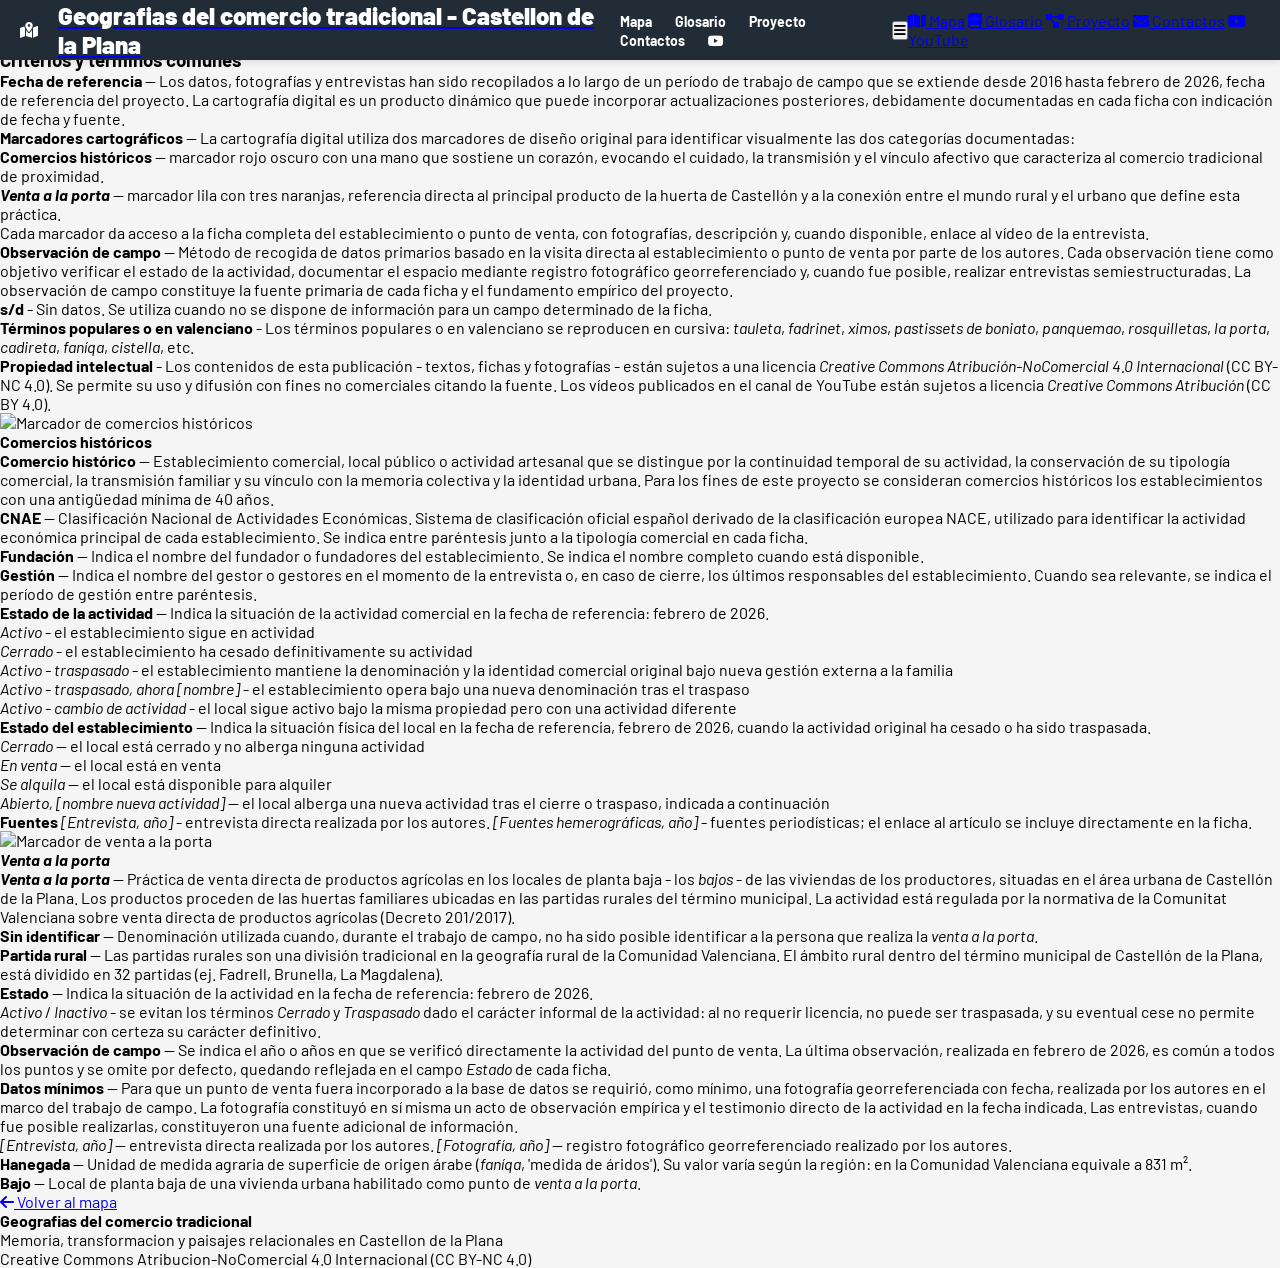
==== glosario.html @ eac3b972 "last updates" ====
<!DOCTYPE html>
<html lang="es">
<head>
    <meta charset="UTF-8">
    <meta name="viewport" content="width=device-width, initial-scale=1.0">
    <title>Glosario - Geografias del comercio tradicional</title>
    <link rel="icon" type="image/x-icon" href="./favicon.ico">

    <link rel="stylesheet" href="https://cdnjs.cloudflare.com/ajax/libs/font-awesome/6.4.0/css/all.min.css">
    <link href="https://fonts.googleapis.com/css2?family=Barlow:wght@400;700;900&display=swap" rel="stylesheet">
    <link rel="stylesheet" href="./styles.css">
</head>
<!-- Google tag (gtag.js) -->
<script async src="https://www.googletagmanager.com/gtag/js?id=G-8D09RB8N16"></script>
<script>
  window.dataLayer = window.dataLayer || [];
  function gtag(){dataLayer.push(arguments);}
  gtag('js', new Date());

  gtag('config', 'G-8D09RB8N16');
</script>
<body class="glosario-body">
    <div id="glosario-page">
        <header class="header">
            <div class="logo">
                <i class="fas fa-map-marked-alt logo-icon"></i>
                <a href="index.html"><h1>Geografias del comercio tradicional - Castellon de la Plana</h1></a>
            </div>
            <nav class="nav-links">
                <a href="mapa.html">Mapa</a>
                <a href="glosario.html" class="active">Glosario</a>
                <a href="proyecto.html">Proyecto</a>
                <a href="contactos.html">Contactos</a>
                <a href="https://www.youtube.com/@GeocomercioCS" target="_blank" rel="noopener" class="nav-social-link" aria-label="YouTube GeocomercioCS" title="YouTube">
                    <i class="fab fa-youtube"></i>
                </a>
            </nav>

            <button id="sidebarToggle" class="sidebar-toggle" aria-label="Apri/Chiudi il menu" aria-expanded="false" title="Apri/Chiudi menu">
                <i class="fas fa-bars"></i>
            </button>

            <div id="mobileHeaderMenu" class="mobile-header-menu" aria-hidden="true">
                <a href="mapa.html"><i class="fas fa-map"></i> Mapa</a>
                <a href="glosario.html" class="active"><i class="fas fa-book"></i> Glosario</a>
                <a href="proyecto.html"><i class="fas fa-diagram-project"></i> Proyecto</a>
                <a href="contactos.html"><i class="fas fa-envelope"></i> Contactos</a>
                <a href="https://www.youtube.com/@GeocomercioCS" target="_blank" rel="noopener"><i class="fab fa-youtube"></i> YouTube</a>
            </div>
        </header>

        <main class="glosario-content">
            <div class="glosario-top-logo">
                <img src="./images/logo4.png" alt="Logo del proyecto">
            </div>

            <h2>GLOSARIO</h2>

            <h3>Criterios y términos comunes</h3>

            <p><strong>Fecha de referencia</strong> — Los datos, fotografías y entrevistas han sido recopilados a lo largo de un período de trabajo de campo que se extiende desde 2016 hasta febrero de 2026, fecha de referencia del proyecto. La cartografía digital es un producto dinámico que puede incorporar actualizaciones posteriores, debidamente documentadas en cada ficha con indicación de fecha y fuente.</p>

            <p><strong>Marcadores cartográficos</strong> — La cartografía digital utiliza dos marcadores de diseño original para identificar visualmente las dos categorías documentadas:</p>
            <ul>
                <li><strong>Comercios históricos</strong> — marcador rojo oscuro con una mano que sostiene un corazón, evocando el cuidado, la transmisión y el vínculo afectivo que caracteriza al comercio tradicional de proximidad.</li>
                <li><strong><em>Venta a la porta</em></strong> — marcador lila con tres naranjas, referencia directa al principal producto de la huerta de Castellón y a la conexión entre el mundo rural y el urbano que define esta práctica.</li>
            </ul>
            <p>Cada marcador da acceso a la ficha completa del establecimiento o punto de venta, con fotografías, descripción y, cuando disponible, enlace al vídeo de la entrevista.</p>

            <p><strong>Observación de campo</strong> — Método de recogida de datos primarios basado en la visita directa al establecimiento o punto de venta por parte de los autores. Cada observación tiene como objetivo verificar el estado de la actividad, documentar el espacio mediante registro fotográfico georreferenciado y, cuando fue posible, realizar entrevistas semiestructuradas. La observación de campo constituye la fuente primaria de cada ficha y el fundamento empírico del proyecto.</p>

            <p><strong>s/d</strong> - Sin datos. Se utiliza cuando no se dispone de información para un campo determinado de la ficha.</p>

            <p><strong>Términos populares o en valenciano</strong> - Los términos populares o en valenciano se reproducen en cursiva: <em>tauleta</em>, <em>fadrinet</em>, <em>ximos</em>, <em>pastissets de boniato</em>, <em>panquemao</em>, <em>rosquilletas</em>, <em>la porta</em>, <em>cadireta</em>, <em>faníqa</em>, <em>cistella</em>, etc.</p>

            <p><strong>Propiedad intelectual</strong> - Los contenidos de esta publicación - textos, fichas y fotografías - están sujetos a una licencia <em>Creative Commons Atribución-NoComercial 4.0 Internacional</em> (CC BY-NC 4.0). Se permite su uso y difusión con fines no comerciales citando la fuente. Los vídeos publicados en el canal de YouTube están sujetos a licencia <em>Creative Commons Atribución</em> (CC BY 4.0).</p>

            <div class="glossary-grid">
                <section class="glossary-card">
                    <img src="./images/2_Storici_rosso.png" alt="Marcador de comercios históricos" width="100">
                    <h4>Comercios históricos</h4>
                    <p><strong>Comercio histórico</strong> — Establecimiento comercial, local público o actividad artesanal que se distingue por la continuidad temporal de su actividad, la conservación de su tipología comercial, la transmisión familiar y su vínculo con la memoria colectiva y la identidad urbana. Para los fines de este proyecto se consideran comercios históricos los establecimientos con una antigüedad mínima de 40 años.</p>
                    <p><strong>CNAE</strong> — Clasificación Nacional de Actividades Económicas. Sistema de clasificación oficial español derivado de la clasificación europea NACE, utilizado para identificar la actividad económica principal de cada establecimiento. Se indica entre paréntesis junto a la tipología comercial en cada ficha.</p>
                    <p><strong>Fundación</strong> — Indica el nombre del fundador o fundadores del establecimiento. Se indica el nombre completo cuando está disponible.</p>
                    <p><strong>Gestión</strong> — Indica el nombre del gestor o gestores en el momento de la entrevista o, en caso de cierre, los últimos responsables del establecimiento. Cuando sea relevante, se indica el período de gestión entre paréntesis.</p>
                    <p><strong>Estado de la actividad</strong> — Indica la situación de la actividad comercial en la fecha de referencia: febrero de 2026.</p>
                    <ul>
                        <li><em>Activo</em> - el establecimiento sigue en actividad</li>
                        <li><em>Cerrado</em> - el establecimiento ha cesado definitivamente su actividad</li>
                        <li><em>Activo - traspasado</em> - el establecimiento mantiene la denominación y la identidad comercial original bajo nueva gestión externa a la familia</li>
                        <li><em>Activo - traspasado, ahora [nombre]</em> - el establecimiento opera bajo una nueva denominación tras el traspaso</li>
                        <li><em>Activo - cambio de actividad</em> - el local sigue activo bajo la misma propiedad pero con una actividad diferente</li>
                    </ul>
                    <p><strong>Estado del establecimiento</strong> — Indica la situación física del local en la fecha de referencia, febrero de 2026, cuando la actividad original ha cesado o ha sido traspasada.</p>
                    <ul>
                        <li><em>Cerrado</em> — el local está cerrado y no alberga ninguna actividad</li>
                        <li><em>En venta</em> — el local está en venta</li>
                        <li><em>Se alquila</em> — el local está disponible para alquiler</li>
                        <li><em>Abierto, [nombre nueva actividad]</em> — el local alberga una nueva actividad tras el cierre o traspaso, indicada a continuación</li>
                    </ul>
                    <p><strong>Fuentes</strong> <em>[Entrevista, año]</em> - entrevista directa realizada por los autores. <em>[Fuentes hemerográficas, año]</em> - fuentes periodísticas; el enlace al artículo se incluye directamente en la ficha.</p>
                </section>

                <section class="glossary-card">
                    <img src="./images/2_VaLP_glicine.png" alt="Marcador de venta a la porta" width="100">
                    <h4><em>Venta a la porta</em></h4>
                    <p><strong><em>Venta a la porta</em></strong> — Práctica de venta directa de productos agrícolas en los locales de planta baja - los <em>bajos</em> - de las viviendas de los productores, situadas en el área urbana de Castellón de la Plana. Los productos proceden de las huertas familiares ubicadas en las partidas rurales del término municipal. La actividad está regulada por la normativa de la Comunitat Valenciana sobre venta directa de productos agrícolas (Decreto 201/2017).</p>
                    <p><strong>Sin identificar</strong> — Denominación utilizada cuando, durante el trabajo de campo, no ha sido posible identificar a la persona que realiza la <em>venta a la porta</em>.</p>
                    <p><strong>Partida rural</strong> — Las partidas rurales son una división tradicional en la geografía rural de la Comunidad Valenciana. El ámbito rural dentro del término municipal de Castellón de la Plana, está dividido en 32 partidas (ej. Fadrell, Brunella, La Magdalena).</p>
                    <p><strong>Estado</strong> — Indica la situación de la actividad en la fecha de referencia: febrero de 2026.</p>
                    <ul>
                        <li><em>Activo</em> / <em>Inactivo</em> - se evitan los términos <em>Cerrado</em> y <em>Traspasado</em> dado el carácter informal de la actividad: al no requerir licencia, no puede ser traspasada, y su eventual cese no permite determinar con certeza su carácter definitivo.</li>
                    </ul>
                    <p><strong>Observación de campo</strong> — Se indica el año o años en que se verificó directamente la actividad del punto de venta. La última observación, realizada en febrero de 2026, es común a todos los puntos y se omite por defecto, quedando reflejada en el campo <em>Estado</em> de cada ficha.</p>
                    <p><strong>Datos mínimos</strong> — Para que un punto de venta fuera incorporado a la base de datos se requirió, como mínimo, una fotografía georreferenciada con fecha, realizada por los autores en el marco del trabajo de campo. La fotografía constituyó en sí misma un acto de observación empírica y el testimonio directo de la actividad en la fecha indicada. Las entrevistas, cuando fue posible realizarlas, constituyeron una fuente adicional de información.</p>
                    <p><em>[Entrevista, año]</em> — entrevista directa realizada por los autores. <em>[Fotografía, año]</em> — registro fotográfico georreferenciado realizado por los autores.</p>
                    <p><strong>Hanegada</strong> — Unidad de medida agraria de superficie de origen árabe (<em>faníqa</em>, 'medida de áridos'). Su valor varía según la región: en la Comunidad Valenciana equivale a 831 m².</p>
                    <p><strong>Bajo</strong> — Local de planta baja de una vivienda urbana habilitado como punto de <em>venta a la porta</em>.</p>
                </section>
            </div>

            <a class="btn-back" href="mapa.html">
                <i class="fas fa-arrow-left"></i> Volver al mapa
            </a>
        </main>

        <footer>
            <p><strong>Geografias del comercio tradicional</strong></p>
            <p>Memoria, transformacion y paisajes relacionales en Castellon de la Plana</p>
            <p class="footer-license-note">
                Creative Commons Atribucion-NoComercial 4.0 Internacional (CC BY-NC 4.0)
            </p>
        </footer>
    </div>
    <script type="module" src="./mobile-header.js"></script>
</body>
</html>
---- styles.css ----
:root {
    --primary-color: #1db3e2;
    --secondary-color: #0a9ec6;
    --dark-blue: #212c37;
    --light-grey: #f5f5f5;
    --medium-grey: #666;
    --dark-grey: #333;
    --marker-red: #ffffff;
    --marker-blue: #1db3e2;
    --marker-green: #4caf50;
}

* {
    margin: 0;
    padding: 0;
    box-sizing: border-box;
}
    
body {
    font-family: 'Barlow', -apple-system, BlinkMacSystemFont, 'Segoe UI', sans-serif;
    background-color: var(--light-grey);
    overflow: hidden;
}
    
#app-wrapper {
    display: flex;
    flex-direction: row;
    height: 100vh;
    width: 100vw;
    position: relative;
    padding-bottom: 60px; /* Add space equal to footer height */
}

.header {
    position: fixed;
    top: 0;
    left: 0;
    right: 0;
    height: 60px;
    background-color: var(--dark-blue);
    color: white;
    padding: 0 20px;
    display: flex;
    align-items: center;
    justify-content: space-between;
    z-index: 1000;
    box-shadow: 0 2px 8px rgba(0, 0, 0, 0.1);
}
    
.header .logo {
    display: flex;
    align-items: center;
    gap: 10px;
}
    
.header .logo h1 {
    font-size: 24px;
    font-weight: 900;
    color: white;
    margin-left: 10px;
}

.header .nav-links a {
    color: white;
    text-decoration: none;
    margin-left: 20px;
    font-weight: 700;
    font-size: 14px;
}

.map-container {
    flex: 1;
    position: relative;
    height: 100%;
    margin-top: 60px;
}
    
#map {
    width: 100%;
    height: calc(100% - 20px); /* Riduce l'altezza per far entrare la mappa nel container */
    min-height: 200px; /* fallback se il layout mobile imposta altezza a 0 */
    background: #f5f7f9; /* colore di fallback prima che Mapbox carichi i tiles */
}

/* Forziamo il canvas di Mapbox a occupare il contenitore (a volte il canvas resta 0x0) */
.mapboxgl-canvas-container canvas,
.mapboxgl-canvas {
    width: 100% !important;
    height: 100% !important;
}
    
/* NUOVI STILI PER LA SIDEBAR A TAB */
.sidebar {
    width: 350px;
    background: white;
    box-shadow: -2px 0 8px rgba(0, 0, 0, 0.1);
    overflow: hidden;
    height: calc(100vh - 60px);
    margin-top: 60px;
    display: flex;
    flex-direction: column;
    flex-shrink: 0;
}

.sidebar-left {
    order: 0;
}

.sidebar-right {
    order: 2;
}

.map-container {
    order: 1;
}

.sidebar-tabs {
    display: flex;
    border-bottom: 1px solid #ddd;
    flex-shrink: 0;
    position: sticky;
    top: 0;
    background: white;
    z-index: 200;
}

.tab-button {
    flex: 1;
    padding: 15px 10px;
    text-align: center;
    cursor: pointer;
    font-size: 14px;
    font-weight: 700;
    color: var(--medium-grey);
    background-color: var(--light-grey);
    border: none;
    border-right: 1px solid #ddd;
    transition: all 0.2s ease;
}

.tab-button:last-child {
    border-right: none;
}

.tab-button:hover {
    background-color: #eee;
}

.tab-button.active {
    color: var(--dark-blue);
    background-color: white;
    border-bottom: 3px solid var(--primary-color);
    margin-bottom: -1px; /* Per coprire il bordo inferiore */
}

.sidebar-content-wrapper {
    flex: 1;
    overflow: hidden;
    position: relative;
    padding-top: 56px; /* lascia spazio per le tab fissate in alto */
    padding-bottom: 50px; /* Spazio extra per evitare che il footer copra l'ultimo elemento */
}

.tab-content {
    position: absolute;
    top: 0;
    left: 0;
    width: 100%;
    height: 100%;
    overflow-y: auto;
    padding: 0;
    display: none;
}

.tab-content.active {
    display: block;
}
/* FINE NUOVI STILI */
    
.sidebar-header {
    padding: 20px;
    border-bottom: 2px solid #f0f0f0;
    background: var(--primary-color);
    color: white;
    flex-shrink: 0;
    display: none; /* Nascondiamo l'header vecchio */
}
    
.sidebar-header h2 {
    font-size: 18px;
    margin-bottom: 5px;
}
    
.sidebar-header p {
    font-size: 13px;
    opacity: 0.9;
}
    
/* Aggiorniamo .sidebar-content per essere usato solo nella tab Lista */
#locationList {
    padding: 0;
    padding-bottom: 50px; /* Spazio extra per evitare che il footer copra l'ultimo elemento */
}
    
.location-item {
    padding: 15px 20px;
    border-bottom: 1px solid #f0f0f0;
    cursor: pointer;
    transition: all 0.3s ease;
    display: flex;
    align-items: flex-start;
    gap: 12px;
}
    
.location-item:hover {
    background-color: #f9f9f9;
    border-left: 4px solid var(--primary-color);
    padding-left: 16px;
}
    
.location-item.active {
    background-color: #e8f7fc;
    border-left: 4px solid var(--primary-color);
    padding-left: 16px;
}
    
.location-icon {
    width: 50px;
    height: 50px;
    border-radius: 0;
    display: flex;
    align-items: center;
    justify-content: center;
    flex-shrink: 0;
    margin-top: 2px;
    background: transparent;
}

.location-marker-img {
    width: 100%;
    height: 100%;
    object-fit: contain;
    filter: drop-shadow(0 2px 4px rgba(0,0,0,0.15));
}
    
.location-icon.type-1 {
    background-color: transparent;
}
    
.location-icon.type-2 {
    background-color: transparent;
}
    
.location-info h3 {
    font-size: 14px;
    font-weight: 700;
    color: var(--dark-grey);
    margin-bottom: 3px;
}
    
.location-info p {
    font-size: 12px;
    color: var(--medium-grey);
    line-height: 1.4;
}

/* Il vecchio footer e la detail card non sono più necessari in questa forma */
.sidebar-footer {
    display: none;
}
    
.detail-card {
    /* Stili per la scheda di dettaglio all'interno della tab */
    padding: 20px;
    background: white;
    display: flex;
    flex-direction: column;
    height: 100%;
}
    
.detail-header {
    padding: 0;
    background: none;
    color: var(--dark-grey);
    display: flex;
    justify-content: space-between;
    align-items: flex-start;
    flex-shrink: 0;
    margin-bottom: 15px;
    border-bottom: 1px solid #eee;
    padding-bottom: 10px;
}
    
.detail-header h2 {
    font-size: 20px;
    font-weight: 900;
    color: var(--primary-color);
    margin-bottom: 5px;
}
    
.detail-header p {
    font-size: 14px;
    opacity: 0.9;
    color: var(--medium-grey);
}
    
.detail-close {
    display: none; /* Il pulsante di chiusura non è più necessario */
}
    
.detail-body {
    padding: 0;
    flex: 1;
    overflow-y: auto;
}
    
.detail-body h3 {
    font-size: 14px;
    font-weight: 700;
    color: var(--dark-grey);
    margin-bottom: 10px;
}
    
.detail-body p {
    font-size: 13px;
    color: var(--medium-grey);
    line-height: 1.6;
    margin-bottom: 15px;
}
    
.detail-body .detail-field {
    margin-bottom: 12px;
}
    
.detail-body .detail-field strong {
    color: var(--primary-color);
    font-size: 12px;
    display: block;
    margin-bottom: 3px;
}
    
.detail-body .detail-field span {
    color: var(--medium-grey);
    font-size: 13px;
}

.detail-body .detail-field a {
    color: var(--primary-color);
    text-decoration: none;
}

.detail-body .detail-field a:hover {
    text-decoration: underline;
}
    
.empty-state {
    padding: 40px 20px;
    text-align: center;
    color: var(--medium-grey);
}
    
.empty-state i {
    font-size: 48px;
    color: #ddd;
    margin-bottom: 15px;
}
    
.empty-state p {
    font-size: 14px;
}
    
.mapboxgl-popup-content {
    padding: 0 !important;
    border-radius: 8px;
    box-shadow: 0 4px 16px rgba(0, 0, 0, 0.15) !important;
}
    
.popup-content {
    padding: 15px;
    background: white;
    border-radius: 8px;
}
    
.popup-content h3 {
    font-size: 14px;
    font-weight: 700;
    color: var(--dark-grey);
    margin-bottom: 5px;
}
    
.popup-content p {
    font-size: 12px;
    color: var(--medium-grey);
    margin-bottom: 10px;
}
    
.popup-button {
    background-color: var(--primary-color);
    color: white;
    border: none;
    padding: 8px 12px;
    border-radius: 4px;
    cursor: pointer;
    font-size: 12px;
    font-weight: 700;
}
    
.popup-button:hover {
    background-color: var(--secondary-color);
}
    
.marker {
    width: 40px;
    height: 40px;
    border-radius: 50%;
    display: flex;
    align-items: center;
    justify-content: center;
    color: white;
    font-size: 18px;
    cursor: pointer;
    box-shadow: 0 2px 4px rgba(0,0,0,0.2);
    border: none;
    transition: all 0.2s ease;
}
    
.marker:hover {
    transform: scale(1.1);
}

/* Highlight style when a marker is selected from the sidebar list */
.marker-highlight {
    filter: drop-shadow(0 12px 24px rgba(0,0,0,0.8)) !important;
    z-index: 1000 !important;
    transition: filter 180ms ease;
}
    
.marker.type-1 {
    background-color: var(--marker-red);
} 
    
.marker.type-2 {
    background-color: var(--marker-blue);
}
    
.marker-icon {
    font-size: 20px;
}

/* Stile per i marker immagine */
.marker-img {
    width: 40px;
    height: 40px;
    border-radius: 50%;
    object-fit: contain;
    cursor: pointer;
    border: none;
    /*box-shadow: 0 2px 4px rgba(0,0,0,0.2);*/
    transition: width 180ms ease, height 180ms ease, filter 180ms ease;
} 

/* Stili per i marker cluster */
.cluster-marker {
    display: flex;
    align-items: center;
    justify-content: center;
    background-color: var(--primary-color);
    border-radius: 50%;
    cursor: pointer;
    box-shadow: 0 2px 6px rgba(0, 0, 0, 0.25);
    transition: all 0.3s ease;
    user-select: none;
}

.cluster-marker:hover {
    box-shadow: 0 4px 10px rgba(0, 0, 0, 0.35);
    transform: scale(1.05);
}

.cluster-count {
    font-size: 14px;
    font-weight: 700;
    color: white;
    text-align: center;
}

/* Stili per la tab Immagini */
#imagesContent {
    padding: 20px;
    text-align: center;
}

.image-gallery {
    display: grid;
    grid-template-columns: repeat(auto-fit, minmax(100px, 1fr));
    gap: 14px; /* aumentato gap per maggior respiro */
    margin-top: 18px;
}

.image-gallery img {
    width: 100%;
    height: 120px; /* immagini leggermente più alte */
    object-fit: cover;
    border-radius: 4px;
    cursor: pointer;
    transition: transform 0.2s ease;
    box-shadow: 0 1px 3px rgba(0,0,0,0.1);
}

.image-gallery img:hover {
    transform: scale(1.05);
}

/* Media items (immagini + video) nella galleria */
.media-item {
    border-radius: 4px;
    overflow: hidden;
    box-shadow: 0 1px 3px rgba(0,0,0,0.08);
    background: #fff;
}

.media-item img {
    display: block;
    width: 100%;
    height: 100%;
    object-fit: cover;
}

/* Wrapper responsive per iframe video (16:9) */
.video-wrap {
    position: relative;
    width: 100%;
    padding-bottom: 56.25%;
    height: 0;
}

.video-wrap iframe {
    position: absolute;
    top: 0;
    left: 0;
    width: 100%;
    height: 100%;
    border: 0;
}

/* Make video items span the full width of the gallery grid so videos appear above images */
.image-gallery .video-item {
    grid-column: 1 / -1;
    padding: 0 8px 12px 8px; /* padding laterale e spazio sotto il video */
    margin-bottom: 8px; /* separazione aggiuntiva tra video e immagini */
}

.media-label {
    font-size: 12px;
    font-weight: 700;
    color: var(--dark-grey);
    padding: 10px 14px; /* padding leggermente maggiore */
    background: #fafafa;
    border-bottom: 1px solid #eee;
}

.video-item .media-label {
    background: transparent;
    padding: 6px 0 8px 0;
}

.image-gallery .image-item {
    padding: 6px; /* padding intorno a ciascuna immagine */
    position: relative; /* Ensure positioning context for the date */
}

.image-gallery .image-item .image-date {
    position: absolute;
    bottom: 4px;
    left: 4px;
    font-size: 12px;
    color: #fff;
    background: rgba(0, 0, 0, 0.6);
    padding: 2px 6px;
    border-radius: 3px;
    pointer-events: none; /* Ensure it doesn’t interfere with clicks */
}

/* Stili per la tab Descrizione */
#descriptionContent {
    padding: 20px;
}

#descriptionContent .detail-card {
    padding: 0;
}

#descriptionContent .detail-header {
    margin-bottom: 15px;
}

#descriptionContent .detail-body {
    padding: 0;
}

.detail-body iframe {
    max-width: 100%;
    height: auto;
    display: block;
    margin: 10px 0;
}

.detail-body img {
    max-width: 100%;
    height: auto;
    display: block;
    margin: 10px 0;
    border-radius: 4px;
}

/* Footer */
.footer {
    background-color: #000;
    color: white;
    text-align: center;
    padding: 20px;
    font-size: 14px;
    position: fixed;
    bottom: 0;
    left: 0;
    right: 0;
    z-index: 999;
}

.footer p {
    margin: 0;
}

/* --- RESPONSIVE DESIGN --- */

/* Tablet layout */
@media (max-width: 1024px) {
    .header h1 {
        font-size: 18px;
    }

    .sidebar {
        width: 280px;
    }

    .tab-button {
        font-size: 13px;
        padding: 12px 6px;
    }

    .detail-header h2 {
        font-size: 18px;
    }
}

/* Mobile layout */
@media (max-width: 768px) {
    body {
        overflow: auto;
    }

    #app-wrapper {
        flex-direction: column;
        height: auto;
    }

    .header {
        height: 50px;
        padding: 0 10px;
    }

    .header h1 {
        font-size: 14px;
    }

    .header .nav-links {
        display: none; /* nasconde link superflui su mobile */
    }

    /* Bottone per aprire/chiudere la sidebar su mobile */
    .sidebar-toggle {
        display: none;
        background: transparent;
        border: none;
        color: white;
        font-size: 20px;
        padding: 8px;
        cursor: pointer;
    }

    .map-container {
        order: 2;
        height: 70vh; /* Aumenta l'altezza della mappa al 70% dello schermo */
        /* lascia uno spazio sotto l'header fisso */
        margin-top: 50px;
    }

    .sidebar {
        order: 1;
        width: 100%;
        height: 30vh; /* Riduce l'altezza delle sidebar al 30% dello schermo */
        /* lascia uno spazio sotto l'header fisso */
        margin-top: 50px;
        box-shadow: none;
        border-bottom: 2px solid #eee;
    }

    .sidebar-tabs {
        flex-wrap: wrap;
    }
    .sidebar-tabs {
        top: 0; /* mobile: tabs stay at top of sidebar */
    }

    /* reduce reserved top-space on mobile when tab bar wraps */
    .sidebar-content-wrapper {
        padding-top: 10px; /* Riduce il padding per ottimizzare lo spazio */
    }

    .tab-button {
        flex: 1 1 33%;
        font-size: 13px;
        padding: 10px 5px;
        display: inline-flex; /* garantisce visibilità su mobile */
        align-items: center;
        justify-content: center;
    }

    .tab-content {
        position: relative;
        height: auto;
        max-height: 50vh;
        display: none;
    }

    .tab-content.active {
        display: block;
    }

    .image-gallery {
        grid-template-columns: repeat(auto-fit, minmax(80px, 1fr));
    }

    .mapboxgl-popup-content {
        font-size: 12px;
    }

    /* Show the sidebar toggle in header */
    .sidebar-toggle {
        display: inline-block;
        margin-left: 10px;
    }

    /* When the body has .sidebar-collapsed, hide the sidebar and allow the map to use more space */
    body.sidebar-collapsed .sidebar {
        display: none;
    }

    body.sidebar-collapsed .map-container {
        height: calc(100vh - 50px); /* full map under header */
    }
}

/* Schermi molto piccoli */
@media (max-width: 480px) {
    .header h1 {
        display: none; /* lascia solo l’icona */
    }

    .header .logo i {
        font-size: 24px;
    }

    .map-container {
        height: 45vh;
    }

    .sidebar-tabs button {
        font-size: 12px;
        padding: 8px 4px;
    }
}

/* Modal per visualizzazione immagine */
.image-modal-overlay {
    position: fixed;
    inset: 0;
    background: rgba(0,0,0,0.6);
    display: flex;
    align-items: center;
    justify-content: center;
    z-index: 2000;
    opacity: 0;
    pointer-events: none;
    transition: opacity 600ms cubic-bezier(.2,.8,.2,1);
}
.image-modal-overlay.open {
    opacity: 1;
    pointer-events: auto;
}
.image-modal-content {
    width: 90vw;
    height: 90vh;
    background: transparent;
    display: flex;
    align-items: center;
    justify-content: center;
    transform: translateY(8px) scale(0.96);
    transition: transform 600ms cubic-bezier(.2,.8,.2,1);
}
.image-modal-overlay.open .image-modal-content {
    transform: translateY(0) scale(1);
}
.image-modal-content img {
    width: 100%;
    height: 100%;
    object-fit: contain;
    border-radius: 6px;
    box-shadow: 0 6px 30px rgba(0,0,0,0.6);
    transform: scale(0.94);
    opacity: 0;
    transition: transform 600ms cubic-bezier(.2,.8,.2,1), opacity 480ms ease;
}
.image-modal-overlay.open .image-modal-content img {
    transform: scale(1);
    opacity: 1;
}
.image-modal-close {
    position: fixed;
    right: 20px;
    bottom: 20px;
    z-index: 2010;
    background: rgba(0,0,0,0.7);
    color: #fff;
    border: none;
    padding: 10px 14px;
    border-radius: 6px;
    cursor: pointer;
    font-weight: 700;
    transform: translateY(12px);
    opacity: 0;
    transition: transform 420ms ease, opacity 420ms ease;
}
.image-modal-overlay.open .image-modal-close {
    transform: translateY(0);
    opacity: 1;
}
.image-modal-close:hover {
    background: rgba(0,0,0,0.85);
}

/* Frecce di navigazione per il modal immagine */
.image-modal-prev,
.image-modal-next {
    position: fixed;
    top: 50%;
    transform: translateY(-50%);
    background: rgba(0,0,0,0.5);
    color: #fff;
    border: none;
    width: 44px;
    height: 44px;
    border-radius: 50%;
    display: flex;
    align-items: center;
    justify-content: center;
    z-index: 2010;
    cursor: pointer;
    font-size: 18px;
    opacity: 0.95;
}
.image-modal-prev { left: 18px; }
.image-modal-next { right: 18px; }
.image-modal-prev:hover,
.image-modal-next:hover {
    background: rgba(0,0,0,0.75);
}

@media (max-width: 600px) {
    .image-modal-prev, .image-modal-next {
        width: 38px;
        height: 38px;
        font-size: 16px;
    }
    .image-modal-close {
        right: 12px;
        bottom: 12px;
        padding: 8px 10px;
    }
}

/* Transizioni separate per le frecce e il contatore */
.image-modal-prev,
.image-modal-next {
    opacity: 0;
    transition: transform 420ms cubic-bezier(.2,.8,.2,1), opacity 420ms ease;
}
.image-modal-prev { transform: translateY(-50%) translateX(-10px); }
.image-modal-next { transform: translateY(-50%) translateX(10px); }
.image-modal-overlay.open .image-modal-prev { transform: translateY(-50%) translateX(0); opacity: 1; transition-delay: 220ms; }
.image-modal-overlay.open .image-modal-next { transform: translateY(-50%) translateX(0); opacity: 1; transition-delay: 260ms; }

/* Contatore immagini */
.image-modal-counter {
    position: fixed;
    top: 18px;
    left: 50%;
    transform: translateX(-50%) translateY(-6px);
    background: rgba(0,0,0,0.6);
    color: #fff;
    padding: 6px 10px;
    border-radius: 999px;
    font-weight: 700;
    z-index: 2010;
    opacity: 0;
    transition: transform 420ms ease, opacity 420ms ease;
}
.image-modal-overlay.open .image-modal-counter { transform: translateX(-50%) translateY(0); opacity: 1; transition-delay: 200ms; }

.image-modal-prev,
.image-modal-next,
.image-modal-counter {
    -webkit-tap-highlight-color: transparent;
}

/* Stile per l'attribuzione nella mappa */
.map-container .map-attribution {
    position: absolute;
    bottom: 10px;
    right: 10px;
    z-index: 10;
    background: rgba(255, 255, 255, 0.8);
    padding: 5px;
    border-radius: 3px;
    font-size: 12px;
    color: #333;
    text-align: center;
    box-shadow: 0 1px 4px rgba(0, 0, 0, 0.3);
}

.map-container .map-attribution a {
    color: #007acc;
    text-decoration: none;
}

.map-container .map-attribution a:hover {
    text-decoration: underline;
}

/* Ensure attribution text is visible */
.map-container div[style*="bottom: 10px;"][style*="right: 10px;"] {
    color: #333;
    font-size: 12px;
    text-align: center;
    z-index: 1000; /* Ensure it is above other elements */
}

/* Adjust layout to prevent footer overlap */
@media (min-width: 769px) {
    #app-wrapper {
        padding-bottom: 40px; /* Add space to prevent footer overlap */
    }

    .map-container {
        margin-bottom: 0; /* Remove unnecessary margin */
    }

    .sidebar {
        margin-bottom: 0; /* Ensure sidebars extend fully */
    }
}
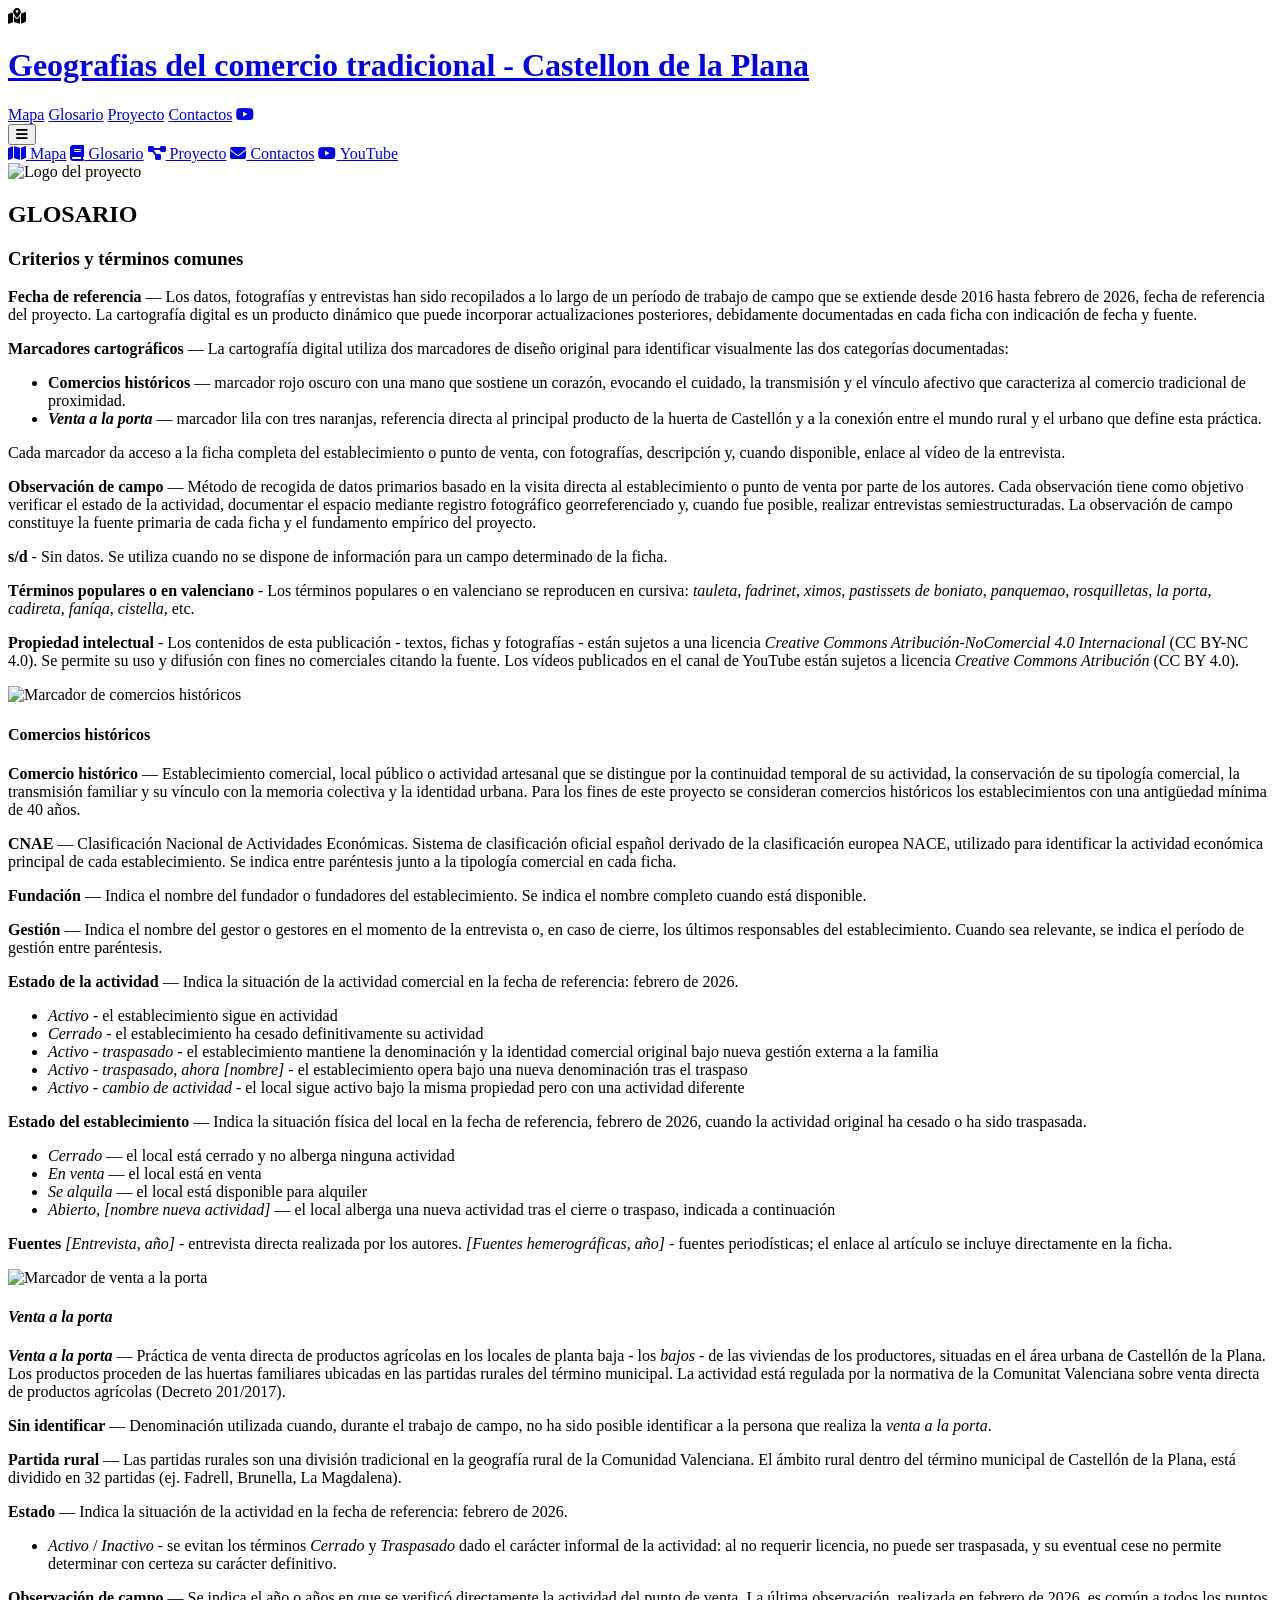
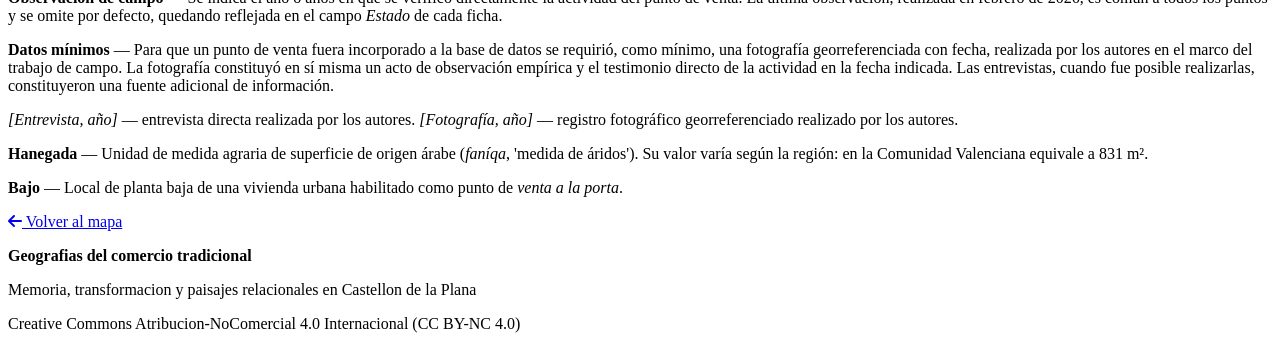
==== commit d4950a02: "Updates" ====
--- a/glosario.html
+++ b/glosario.html
@@ -4,11 +4,12 @@
     <meta charset="UTF-8">
     <meta name="viewport" content="width=device-width, initial-scale=1.0">
     <title>Glosario - Geografias del comercio tradicional</title>
-    <link rel="icon" type="image/x-icon" href="./favicon.ico">
+    <link rel="icon" type="image/x-icon" href="./assets/favicon-CF66N6Dx.ico">
 
     <link rel="stylesheet" href="https://cdnjs.cloudflare.com/ajax/libs/font-awesome/6.4.0/css/all.min.css">
     <link href="https://fonts.googleapis.com/css2?family=Barlow:wght@400;700;900&display=swap" rel="stylesheet">
-    <link rel="stylesheet" href="./styles.css">
+  <script type="module" crossorigin src="./assets/mobile-header-Be0aFJ1j.js"></script>
+  <link rel="stylesheet" crossorigin href="./assets/mobile-header-DZA9Bes4.css">
 </head>
 <!-- Google tag (gtag.js) -->
 <script async src="https://www.googletagmanager.com/gtag/js?id=G-8D09RB8N16"></script>
@@ -132,6 +133,5 @@
             </p>
         </footer>
     </div>
-    <script type="module" src="./mobile-header.js"></script>
 </body>
 </html>
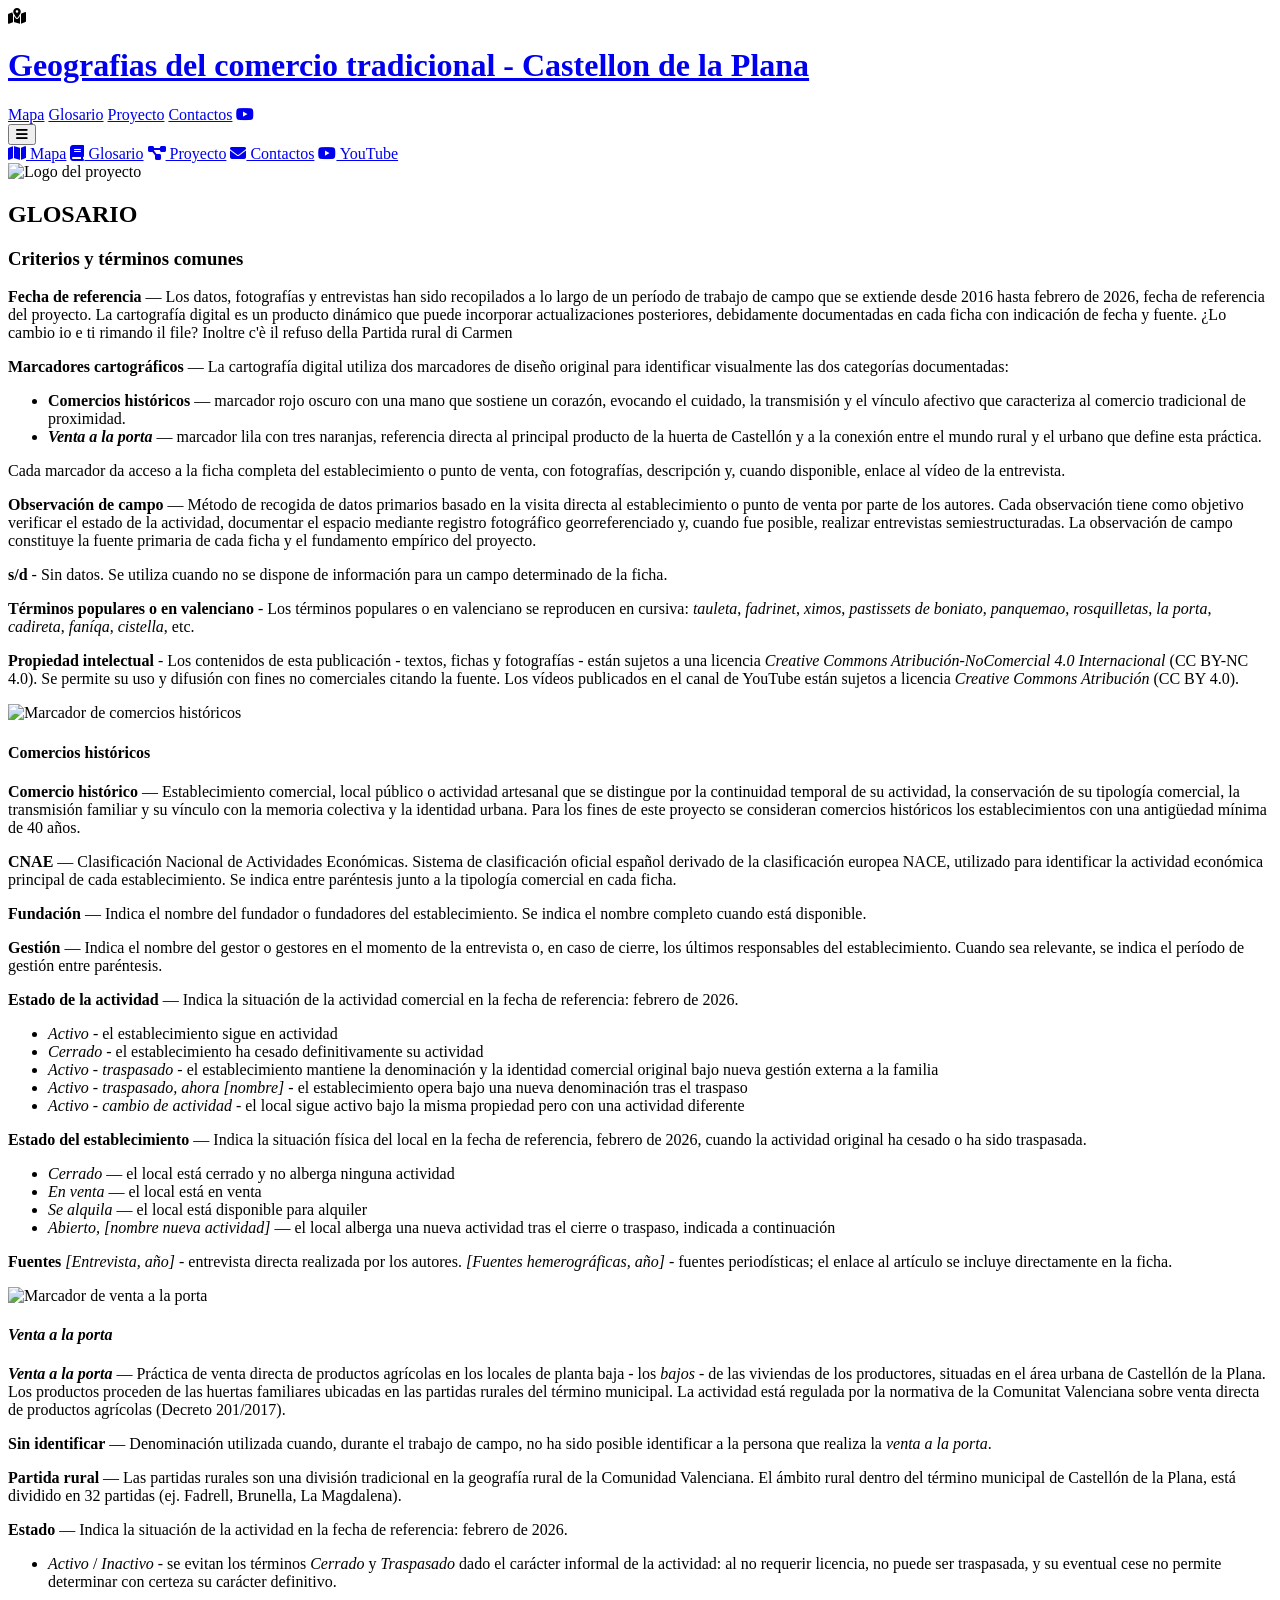
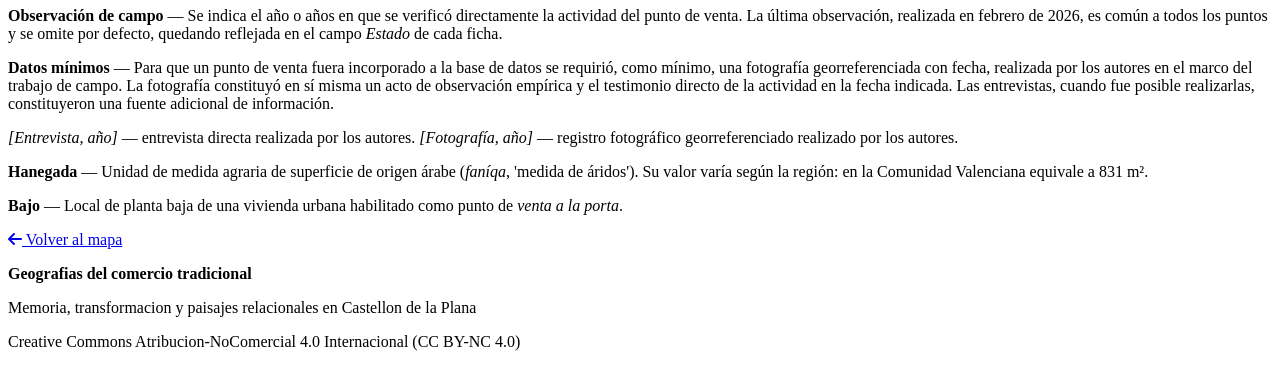
==== commit 7e60a311: "Deploy site to GitHub Pages" ====
--- a/glosario.html
+++ b/glosario.html
@@ -59,7 +59,7 @@
 
             <h3>Criterios y términos comunes</h3>
 
-            <p><strong>Fecha de referencia</strong> — Los datos, fotografías y entrevistas han sido recopilados a lo largo de un período de trabajo de campo que se extiende desde 2016 hasta febrero de 2026, fecha de referencia del proyecto. La cartografía digital es un producto dinámico que puede incorporar actualizaciones posteriores, debidamente documentadas en cada ficha con indicación de fecha y fuente.</p>
+            <p><strong>Fecha de referencia</strong> — Los datos, fotografías y entrevistas han sido recopilados a lo largo de un período de trabajo de campo que se extiende desde 2016 hasta febrero de 2026, fecha de referencia del proyecto. La cartografía digital es un producto dinámico que puede incorporar actualizaciones posteriores, debidamente documentadas en cada ficha con indicación de fecha y fuente. ¿Lo cambio io e ti rimando il file? Inoltre c'è il refuso della Partida rural di Carmen </p>
 
             <p><strong>Marcadores cartográficos</strong> — La cartografía digital utiliza dos marcadores de diseño original para identificar visualmente las dos categorías documentadas:</p>
             <ul>
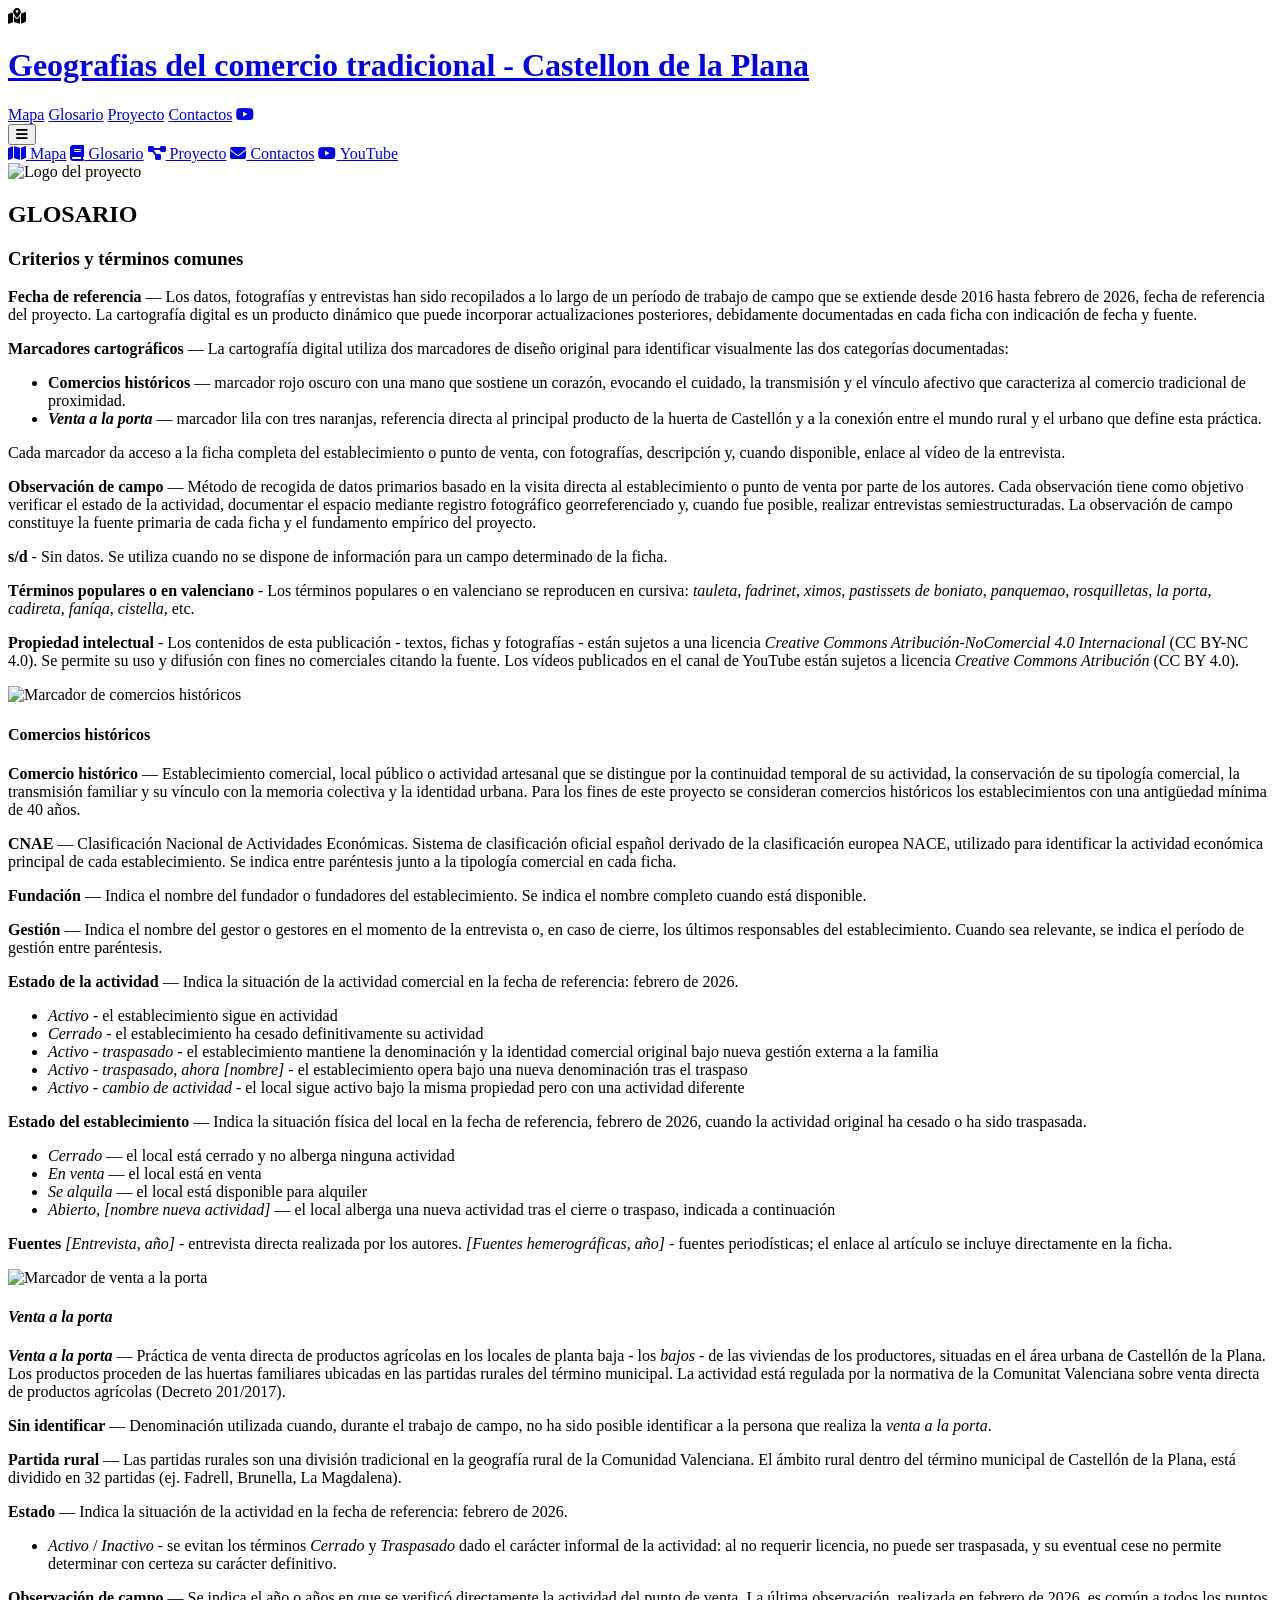
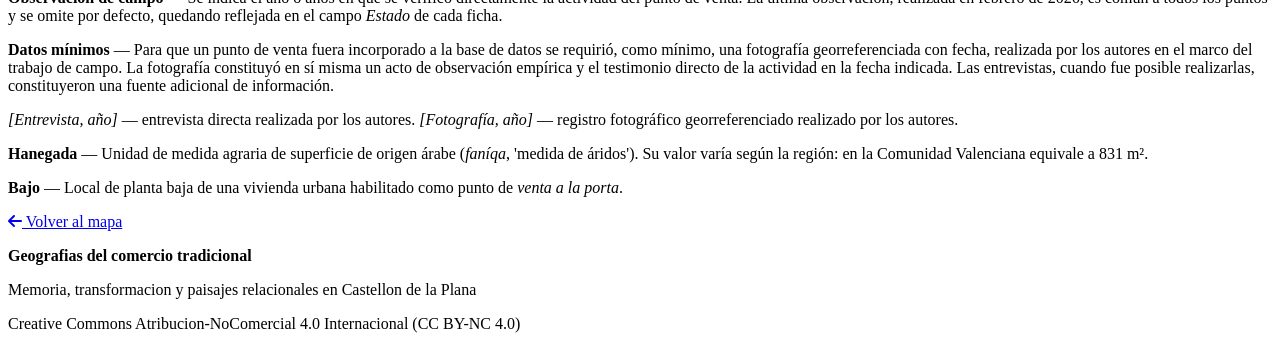
==== commit 08421ec1: "Updates" ====
--- a/glosario.html
+++ b/glosario.html
@@ -1,137 +1,139 @@
-<!DOCTYPE html>
-<html lang="es">
-<head>
-    <meta charset="UTF-8">
-    <meta name="viewport" content="width=device-width, initial-scale=1.0">
-    <title>Glosario - Geografias del comercio tradicional</title>
-    <link rel="icon" type="image/x-icon" href="./assets/favicon-CF66N6Dx.ico">
-
-    <link rel="stylesheet" href="https://cdnjs.cloudflare.com/ajax/libs/font-awesome/6.4.0/css/all.min.css">
-    <link href="https://fonts.googleapis.com/css2?family=Barlow:wght@400;700;900&display=swap" rel="stylesheet">
+<!DOCTYPE html>
+<html lang="es">
+<head>
+    <meta charset="UTF-8">
+    <meta name="viewport" content="width=device-width, initial-scale=1.0">
+    <title>Glosario - Geografias del comercio tradicional</title>
+    <link rel="icon" type="image/x-icon" href="./assets/favicon-CF66N6Dx.ico">
+
+    <link rel="stylesheet" href="https://cdnjs.cloudflare.com/ajax/libs/font-awesome/6.4.0/css/all.min.css">
+    <link href="https://fonts.googleapis.com/css2?family=Barlow:wght@400;700;900&display=swap" rel="stylesheet">+
   <script type="module" crossorigin src="./assets/mobile-header-Be0aFJ1j.js"></script>
   <link rel="stylesheet" crossorigin href="./assets/mobile-header-DZA9Bes4.css">
-</head>
-<!-- Google tag (gtag.js) -->
-<script async src="https://www.googletagmanager.com/gtag/js?id=G-8D09RB8N16"></script>
-<script>
-  window.dataLayer = window.dataLayer || [];
-  function gtag(){dataLayer.push(arguments);}
-  gtag('js', new Date());
-
-  gtag('config', 'G-8D09RB8N16');
-</script>
-<body class="glosario-body">
-    <div id="glosario-page">
-        <header class="header">
-            <div class="logo">
-                <i class="fas fa-map-marked-alt logo-icon"></i>
-                <a href="index.html"><h1>Geografias del comercio tradicional - Castellon de la Plana</h1></a>
-            </div>
-            <nav class="nav-links">
-                <a href="mapa.html">Mapa</a>
-                <a href="glosario.html" class="active">Glosario</a>
-                <a href="proyecto.html">Proyecto</a>
-                <a href="contactos.html">Contactos</a>
-                <a href="https://www.youtube.com/@GeocomercioCS" target="_blank" rel="noopener" class="nav-social-link" aria-label="YouTube GeocomercioCS" title="YouTube">
-                    <i class="fab fa-youtube"></i>
-                </a>
-            </nav>
-
-            <button id="sidebarToggle" class="sidebar-toggle" aria-label="Apri/Chiudi il menu" aria-expanded="false" title="Apri/Chiudi menu">
-                <i class="fas fa-bars"></i>
-            </button>
-
-            <div id="mobileHeaderMenu" class="mobile-header-menu" aria-hidden="true">
-                <a href="mapa.html"><i class="fas fa-map"></i> Mapa</a>
-                <a href="glosario.html" class="active"><i class="fas fa-book"></i> Glosario</a>
-                <a href="proyecto.html"><i class="fas fa-diagram-project"></i> Proyecto</a>
-                <a href="contactos.html"><i class="fas fa-envelope"></i> Contactos</a>
-                <a href="https://www.youtube.com/@GeocomercioCS" target="_blank" rel="noopener"><i class="fab fa-youtube"></i> YouTube</a>
-            </div>
-        </header>
-
-        <main class="glosario-content">
-            <div class="glosario-top-logo">
-                <img src="./images/logo4.png" alt="Logo del proyecto">
-            </div>
-
-            <h2>GLOSARIO</h2>
-
-            <h3>Criterios y términos comunes</h3>
-
-            <p><strong>Fecha de referencia</strong> — Los datos, fotografías y entrevistas han sido recopilados a lo largo de un período de trabajo de campo que se extiende desde 2016 hasta febrero de 2026, fecha de referencia del proyecto. La cartografía digital es un producto dinámico que puede incorporar actualizaciones posteriores, debidamente documentadas en cada ficha con indicación de fecha y fuente. ¿Lo cambio io e ti rimando il file? Inoltre c'è il refuso della Partida rural di Carmen </p>
-
-            <p><strong>Marcadores cartográficos</strong> — La cartografía digital utiliza dos marcadores de diseño original para identificar visualmente las dos categorías documentadas:</p>
-            <ul>
-                <li><strong>Comercios históricos</strong> — marcador rojo oscuro con una mano que sostiene un corazón, evocando el cuidado, la transmisión y el vínculo afectivo que caracteriza al comercio tradicional de proximidad.</li>
-                <li><strong><em>Venta a la porta</em></strong> — marcador lila con tres naranjas, referencia directa al principal producto de la huerta de Castellón y a la conexión entre el mundo rural y el urbano que define esta práctica.</li>
-            </ul>
-            <p>Cada marcador da acceso a la ficha completa del establecimiento o punto de venta, con fotografías, descripción y, cuando disponible, enlace al vídeo de la entrevista.</p>
-
-            <p><strong>Observación de campo</strong> — Método de recogida de datos primarios basado en la visita directa al establecimiento o punto de venta por parte de los autores. Cada observación tiene como objetivo verificar el estado de la actividad, documentar el espacio mediante registro fotográfico georreferenciado y, cuando fue posible, realizar entrevistas semiestructuradas. La observación de campo constituye la fuente primaria de cada ficha y el fundamento empírico del proyecto.</p>
-
-            <p><strong>s/d</strong> - Sin datos. Se utiliza cuando no se dispone de información para un campo determinado de la ficha.</p>
-
-            <p><strong>Términos populares o en valenciano</strong> - Los términos populares o en valenciano se reproducen en cursiva: <em>tauleta</em>, <em>fadrinet</em>, <em>ximos</em>, <em>pastissets de boniato</em>, <em>panquemao</em>, <em>rosquilletas</em>, <em>la porta</em>, <em>cadireta</em>, <em>faníqa</em>, <em>cistella</em>, etc.</p>
-
-            <p><strong>Propiedad intelectual</strong> - Los contenidos de esta publicación - textos, fichas y fotografías - están sujetos a una licencia <em>Creative Commons Atribución-NoComercial 4.0 Internacional</em> (CC BY-NC 4.0). Se permite su uso y difusión con fines no comerciales citando la fuente. Los vídeos publicados en el canal de YouTube están sujetos a licencia <em>Creative Commons Atribución</em> (CC BY 4.0).</p>
-
-            <div class="glossary-grid">
-                <section class="glossary-card">
-                    <img src="./images/2_Storici_rosso.png" alt="Marcador de comercios históricos" width="100">
-                    <h4>Comercios históricos</h4>
-                    <p><strong>Comercio histórico</strong> — Establecimiento comercial, local público o actividad artesanal que se distingue por la continuidad temporal de su actividad, la conservación de su tipología comercial, la transmisión familiar y su vínculo con la memoria colectiva y la identidad urbana. Para los fines de este proyecto se consideran comercios históricos los establecimientos con una antigüedad mínima de 40 años.</p>
-                    <p><strong>CNAE</strong> — Clasificación Nacional de Actividades Económicas. Sistema de clasificación oficial español derivado de la clasificación europea NACE, utilizado para identificar la actividad económica principal de cada establecimiento. Se indica entre paréntesis junto a la tipología comercial en cada ficha.</p>
-                    <p><strong>Fundación</strong> — Indica el nombre del fundador o fundadores del establecimiento. Se indica el nombre completo cuando está disponible.</p>
-                    <p><strong>Gestión</strong> — Indica el nombre del gestor o gestores en el momento de la entrevista o, en caso de cierre, los últimos responsables del establecimiento. Cuando sea relevante, se indica el período de gestión entre paréntesis.</p>
-                    <p><strong>Estado de la actividad</strong> — Indica la situación de la actividad comercial en la fecha de referencia: febrero de 2026.</p>
-                    <ul>
-                        <li><em>Activo</em> - el establecimiento sigue en actividad</li>
-                        <li><em>Cerrado</em> - el establecimiento ha cesado definitivamente su actividad</li>
-                        <li><em>Activo - traspasado</em> - el establecimiento mantiene la denominación y la identidad comercial original bajo nueva gestión externa a la familia</li>
-                        <li><em>Activo - traspasado, ahora [nombre]</em> - el establecimiento opera bajo una nueva denominación tras el traspaso</li>
-                        <li><em>Activo - cambio de actividad</em> - el local sigue activo bajo la misma propiedad pero con una actividad diferente</li>
-                    </ul>
-                    <p><strong>Estado del establecimiento</strong> — Indica la situación física del local en la fecha de referencia, febrero de 2026, cuando la actividad original ha cesado o ha sido traspasada.</p>
-                    <ul>
-                        <li><em>Cerrado</em> — el local está cerrado y no alberga ninguna actividad</li>
-                        <li><em>En venta</em> — el local está en venta</li>
-                        <li><em>Se alquila</em> — el local está disponible para alquiler</li>
-                        <li><em>Abierto, [nombre nueva actividad]</em> — el local alberga una nueva actividad tras el cierre o traspaso, indicada a continuación</li>
-                    </ul>
-                    <p><strong>Fuentes</strong> <em>[Entrevista, año]</em> - entrevista directa realizada por los autores. <em>[Fuentes hemerográficas, año]</em> - fuentes periodísticas; el enlace al artículo se incluye directamente en la ficha.</p>
-                </section>
-
-                <section class="glossary-card">
-                    <img src="./images/2_VaLP_glicine.png" alt="Marcador de venta a la porta" width="100">
-                    <h4><em>Venta a la porta</em></h4>
-                    <p><strong><em>Venta a la porta</em></strong> — Práctica de venta directa de productos agrícolas en los locales de planta baja - los <em>bajos</em> - de las viviendas de los productores, situadas en el área urbana de Castellón de la Plana. Los productos proceden de las huertas familiares ubicadas en las partidas rurales del término municipal. La actividad está regulada por la normativa de la Comunitat Valenciana sobre venta directa de productos agrícolas (Decreto 201/2017).</p>
-                    <p><strong>Sin identificar</strong> — Denominación utilizada cuando, durante el trabajo de campo, no ha sido posible identificar a la persona que realiza la <em>venta a la porta</em>.</p>
-                    <p><strong>Partida rural</strong> — Las partidas rurales son una división tradicional en la geografía rural de la Comunidad Valenciana. El ámbito rural dentro del término municipal de Castellón de la Plana, está dividido en 32 partidas (ej. Fadrell, Brunella, La Magdalena).</p>
-                    <p><strong>Estado</strong> — Indica la situación de la actividad en la fecha de referencia: febrero de 2026.</p>
-                    <ul>
-                        <li><em>Activo</em> / <em>Inactivo</em> - se evitan los términos <em>Cerrado</em> y <em>Traspasado</em> dado el carácter informal de la actividad: al no requerir licencia, no puede ser traspasada, y su eventual cese no permite determinar con certeza su carácter definitivo.</li>
-                    </ul>
-                    <p><strong>Observación de campo</strong> — Se indica el año o años en que se verificó directamente la actividad del punto de venta. La última observación, realizada en febrero de 2026, es común a todos los puntos y se omite por defecto, quedando reflejada en el campo <em>Estado</em> de cada ficha.</p>
-                    <p><strong>Datos mínimos</strong> — Para que un punto de venta fuera incorporado a la base de datos se requirió, como mínimo, una fotografía georreferenciada con fecha, realizada por los autores en el marco del trabajo de campo. La fotografía constituyó en sí misma un acto de observación empírica y el testimonio directo de la actividad en la fecha indicada. Las entrevistas, cuando fue posible realizarlas, constituyeron una fuente adicional de información.</p>
-                    <p><em>[Entrevista, año]</em> — entrevista directa realizada por los autores. <em>[Fotografía, año]</em> — registro fotográfico georreferenciado realizado por los autores.</p>
-                    <p><strong>Hanegada</strong> — Unidad de medida agraria de superficie de origen árabe (<em>faníqa</em>, 'medida de áridos'). Su valor varía según la región: en la Comunidad Valenciana equivale a 831 m².</p>
-                    <p><strong>Bajo</strong> — Local de planta baja de una vivienda urbana habilitado como punto de <em>venta a la porta</em>.</p>
-                </section>
-            </div>
-
-            <a class="btn-back" href="mapa.html">
-                <i class="fas fa-arrow-left"></i> Volver al mapa
-            </a>
-        </main>
-
-        <footer>
-            <p><strong>Geografias del comercio tradicional</strong></p>
-            <p>Memoria, transformacion y paisajes relacionales en Castellon de la Plana</p>
-            <p class="footer-license-note">
-                Creative Commons Atribucion-NoComercial 4.0 Internacional (CC BY-NC 4.0)
-            </p>
-        </footer>
-    </div>
-</body>
-</html>
+</head>
+<!-- Google tag (gtag.js) -->
+<script async src="https://www.googletagmanager.com/gtag/js?id=G-8D09RB8N16"></script>
+<script>
+  window.dataLayer = window.dataLayer || [];
+  function gtag(){dataLayer.push(arguments);}
+  gtag('js', new Date());
+
+  gtag('config', 'G-8D09RB8N16');
+</script>
+<body class="glosario-body">
+    <div id="glosario-page">
+        <header class="header">
+            <div class="logo">
+                <i class="fas fa-map-marked-alt logo-icon"></i>
+                <a href="index.html"><h1>Geografias del comercio tradicional - Castellon de la Plana</h1></a>
+            </div>
+            <nav class="nav-links">
+                <a href="mapa.html">Mapa</a>
+                <a href="glosario.html" class="active">Glosario</a>
+                <a href="proyecto.html">Proyecto</a>
+                <a href="contactos.html">Contactos</a>
+                <a href="https://www.youtube.com/@GeocomercioCS" target="_blank" rel="noopener" class="nav-social-link" aria-label="YouTube GeocomercioCS" title="YouTube">
+                    <i class="fab fa-youtube"></i>
+                </a>
+            </nav>
+
+            <button id="sidebarToggle" class="sidebar-toggle" aria-label="Apri/Chiudi il menu" aria-expanded="false" title="Apri/Chiudi menu">
+                <i class="fas fa-bars"></i>
+            </button>
+
+            <div id="mobileHeaderMenu" class="mobile-header-menu" aria-hidden="true">
+                <a href="mapa.html"><i class="fas fa-map"></i> Mapa</a>
+                <a href="glosario.html" class="active"><i class="fas fa-book"></i> Glosario</a>
+                <a href="proyecto.html"><i class="fas fa-diagram-project"></i> Proyecto</a>
+                <a href="contactos.html"><i class="fas fa-envelope"></i> Contactos</a>
+                <a href="https://www.youtube.com/@GeocomercioCS" target="_blank" rel="noopener"><i class="fab fa-youtube"></i> YouTube</a>
+            </div>
+        </header>
+
+        <main class="glosario-content">
+            <div class="glosario-top-logo">
+                <img src="./images/logo4.png" alt="Logo del proyecto">
+            </div>
+
+            <h2>GLOSARIO</h2>
+
+            <h3>Criterios y términos comunes</h3>
+
+            <p><strong>Fecha de referencia</strong> — Los datos, fotografías y entrevistas han sido recopilados a lo largo de un período de trabajo de campo que se extiende desde 2016 hasta febrero de 2026, fecha de referencia del proyecto. La cartografía digital es un producto dinámico que puede incorporar actualizaciones posteriores, debidamente documentadas en cada ficha con indicación de fecha y fuente.</p>
+
+            <p><strong>Marcadores cartográficos</strong> — La cartografía digital utiliza dos marcadores de diseño original para identificar visualmente las dos categorías documentadas:</p>
+            <ul>
+                <li><strong>Comercios históricos</strong> — marcador rojo oscuro con una mano que sostiene un corazón, evocando el cuidado, la transmisión y el vínculo afectivo que caracteriza al comercio tradicional de proximidad.</li>
+                <li><strong><em>Venta a la porta</em></strong> — marcador lila con tres naranjas, referencia directa al principal producto de la huerta de Castellón y a la conexión entre el mundo rural y el urbano que define esta práctica.</li>
+            </ul>
+            <p>Cada marcador da acceso a la ficha completa del establecimiento o punto de venta, con fotografías, descripción y, cuando disponible, enlace al vídeo de la entrevista.</p>
+
+            <p><strong>Observación de campo</strong> — Método de recogida de datos primarios basado en la visita directa al establecimiento o punto de venta por parte de los autores. Cada observación tiene como objetivo verificar el estado de la actividad, documentar el espacio mediante registro fotográfico georreferenciado y, cuando fue posible, realizar entrevistas semiestructuradas. La observación de campo constituye la fuente primaria de cada ficha y el fundamento empírico del proyecto.</p>
+
+            <p><strong>s/d</strong> - Sin datos. Se utiliza cuando no se dispone de información para un campo determinado de la ficha.</p>
+
+            <p><strong>Términos populares o en valenciano</strong> - Los términos populares o en valenciano se reproducen en cursiva: <em>tauleta</em>, <em>fadrinet</em>, <em>ximos</em>, <em>pastissets de boniato</em>, <em>panquemao</em>, <em>rosquilletas</em>, <em>la porta</em>, <em>cadireta</em>, <em>faníqa</em>, <em>cistella</em>, etc.</p>
+
+            <p><strong>Propiedad intelectual</strong> - Los contenidos de esta publicación - textos, fichas y fotografías - están sujetos a una licencia <em>Creative Commons Atribución-NoComercial 4.0 Internacional</em> (CC BY-NC 4.0). Se permite su uso y difusión con fines no comerciales citando la fuente. Los vídeos publicados en el canal de YouTube están sujetos a licencia <em>Creative Commons Atribución</em> (CC BY 4.0).</p>
+
+            <div class="glossary-grid">
+                <section class="glossary-card">
+                    <img src="./images/2_Storici_rosso.png" alt="Marcador de comercios históricos" width="100">
+                    <h4>Comercios históricos</h4>
+                    <p><strong>Comercio histórico</strong> — Establecimiento comercial, local público o actividad artesanal que se distingue por la continuidad temporal de su actividad, la conservación de su tipología comercial, la transmisión familiar y su vínculo con la memoria colectiva y la identidad urbana. Para los fines de este proyecto se consideran comercios históricos los establecimientos con una antigüedad mínima de 40 años.</p>
+                    <p><strong>CNAE</strong> — Clasificación Nacional de Actividades Económicas. Sistema de clasificación oficial español derivado de la clasificación europea NACE, utilizado para identificar la actividad económica principal de cada establecimiento. Se indica entre paréntesis junto a la tipología comercial en cada ficha.</p>
+                    <p><strong>Fundación</strong> — Indica el nombre del fundador o fundadores del establecimiento. Se indica el nombre completo cuando está disponible.</p>
+                    <p><strong>Gestión</strong> — Indica el nombre del gestor o gestores en el momento de la entrevista o, en caso de cierre, los últimos responsables del establecimiento. Cuando sea relevante, se indica el período de gestión entre paréntesis.</p>
+                    <p><strong>Estado de la actividad</strong> — Indica la situación de la actividad comercial en la fecha de referencia: febrero de 2026.</p>
+                    <ul>
+                        <li><em>Activo</em> - el establecimiento sigue en actividad</li>
+                        <li><em>Cerrado</em> - el establecimiento ha cesado definitivamente su actividad</li>
+                        <li><em>Activo - traspasado</em> - el establecimiento mantiene la denominación y la identidad comercial original bajo nueva gestión externa a la familia</li>
+                        <li><em>Activo - traspasado, ahora [nombre]</em> - el establecimiento opera bajo una nueva denominación tras el traspaso</li>
+                        <li><em>Activo - cambio de actividad</em> - el local sigue activo bajo la misma propiedad pero con una actividad diferente</li>
+                    </ul>
+                    <p><strong>Estado del establecimiento</strong> — Indica la situación física del local en la fecha de referencia, febrero de 2026, cuando la actividad original ha cesado o ha sido traspasada.</p>
+                    <ul>
+                        <li><em>Cerrado</em> — el local está cerrado y no alberga ninguna actividad</li>
+                        <li><em>En venta</em> — el local está en venta</li>
+                        <li><em>Se alquila</em> — el local está disponible para alquiler</li>
+                        <li><em>Abierto, [nombre nueva actividad]</em> — el local alberga una nueva actividad tras el cierre o traspaso, indicada a continuación</li>
+                    </ul>
+                    <p><strong>Fuentes</strong> <em>[Entrevista, año]</em> - entrevista directa realizada por los autores. <em>[Fuentes hemerográficas, año]</em> - fuentes periodísticas; el enlace al artículo se incluye directamente en la ficha.</p>
+                </section>
+
+                <section class="glossary-card">
+                    <img src="./images/2_VaLP_glicine.png" alt="Marcador de venta a la porta" width="100">
+                    <h4><em>Venta a la porta</em></h4>
+                    <p><strong><em>Venta a la porta</em></strong> — Práctica de venta directa de productos agrícolas en los locales de planta baja - los <em>bajos</em> - de las viviendas de los productores, situadas en el área urbana de Castellón de la Plana. Los productos proceden de las huertas familiares ubicadas en las partidas rurales del término municipal. La actividad está regulada por la normativa de la Comunitat Valenciana sobre venta directa de productos agrícolas (Decreto 201/2017).</p>
+                    <p><strong>Sin identificar</strong> — Denominación utilizada cuando, durante el trabajo de campo, no ha sido posible identificar a la persona que realiza la <em>venta a la porta</em>.</p>
+                    <p><strong>Partida rural</strong> — Las partidas rurales son una división tradicional en la geografía rural de la Comunidad Valenciana. El ámbito rural dentro del término municipal de Castellón de la Plana, está dividido en 32 partidas (ej. Fadrell, Brunella, La Magdalena).</p>
+                    <p><strong>Estado</strong> — Indica la situación de la actividad en la fecha de referencia: febrero de 2026.</p>
+                    <ul>
+                        <li><em>Activo</em> / <em>Inactivo</em> - se evitan los términos <em>Cerrado</em> y <em>Traspasado</em> dado el carácter informal de la actividad: al no requerir licencia, no puede ser traspasada, y su eventual cese no permite determinar con certeza su carácter definitivo.</li>
+                    </ul>
+                    <p><strong>Observación de campo</strong> — Se indica el año o años en que se verificó directamente la actividad del punto de venta. La última observación, realizada en febrero de 2026, es común a todos los puntos y se omite por defecto, quedando reflejada en el campo <em>Estado</em> de cada ficha.</p>
+                    <p><strong>Datos mínimos</strong> — Para que un punto de venta fuera incorporado a la base de datos se requirió, como mínimo, una fotografía georreferenciada con fecha, realizada por los autores en el marco del trabajo de campo. La fotografía constituyó en sí misma un acto de observación empírica y el testimonio directo de la actividad en la fecha indicada. Las entrevistas, cuando fue posible realizarlas, constituyeron una fuente adicional de información.</p>
+                    <p><em>[Entrevista, año]</em> — entrevista directa realizada por los autores. <em>[Fotografía, año]</em> — registro fotográfico georreferenciado realizado por los autores.</p>
+                    <p><strong>Hanegada</strong> — Unidad de medida agraria de superficie de origen árabe (<em>faníqa</em>, 'medida de áridos'). Su valor varía según la región: en la Comunidad Valenciana equivale a 831 m².</p>
+                    <p><strong>Bajo</strong> — Local de planta baja de una vivienda urbana habilitado como punto de <em>venta a la porta</em>.</p>
+                </section>
+            </div>
+
+            <a class="btn-back" href="mapa.html">
+                <i class="fas fa-arrow-left"></i> Volver al mapa
+            </a>
+        </main>
+
+        <footer>
+            <p><strong>Geografias del comercio tradicional</strong></p>
+            <p>Memoria, transformacion y paisajes relacionales en Castellon de la Plana</p>
+            <p class="footer-license-note">
+                Creative Commons Atribucion-NoComercial 4.0 Internacional (CC BY-NC 4.0)
+            </p>
+        </footer>
+    </div>+
+</body>
+</html>
